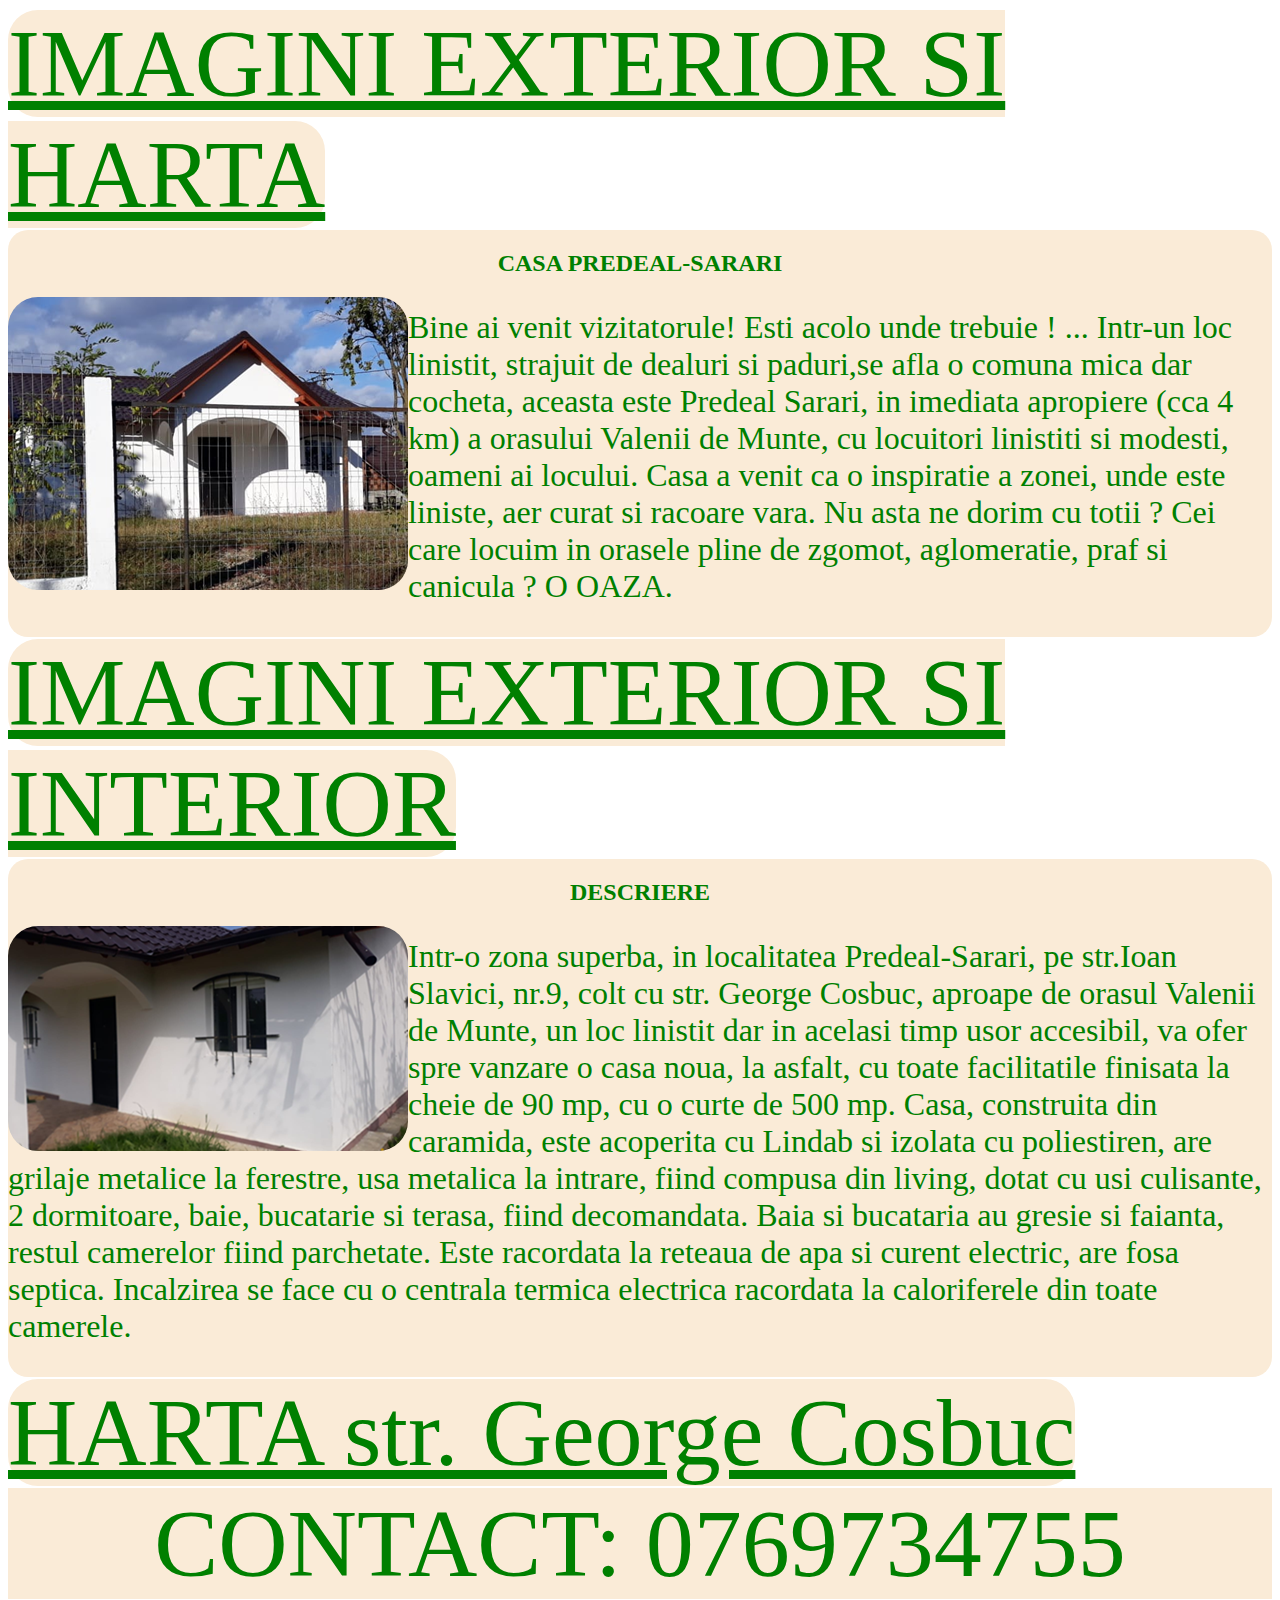
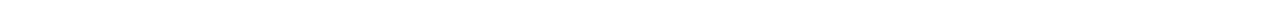
==== index.html @ bf0f73dd "Add files via upload" ====
<!DOCTYPE html>
<html lang="en">

<head>
  <meta charset="UTF-8">
  <title>Casa Predeal</title>
  <link rel="stylesheet" href="styles.css">
  <link rel="icon" href="favicon.ico" type="image/x-icon">

<style>
    
div {
    display: block;
    width: 100%;
  }

  p {
    font-size: 2em;
    color: green;
  }

  .fatada {
    float: left;
    background-color: antiquewhite;
    border-radius: 20px;
  }

  .fatada2 {
    float: right;
    background-color: antiquewhite;
    border-radius: 20px;
  }

  img {
    float: left;
    border-radius: 30px;
  }

  footer {
    color: green;
    clear: both;
    font-size: 6rem;
    text-align: center;
    background-color: antiquewhite;
  }

  a {
    color: green;
    font-size: 6rem;
    text-align: center;
    background-color: antiquewhite;
    border-radius: 30px;
  }
  
  h2 {
    color: green;
    text-align: center;
  }
  

</style> 
</head>

<body>
  
<a
  href="https://www.google.com/maps/@45.190039,26.1046303,3a,75y,10.36h,82.58t/data=!3m7!1e1!3m5!1sZuBscJV7EENA7N_h0qAz5w!2e0!6shttps:%2F%2Fstreetviewpixels-pa.googleapis.com%2Fv1%2Fthumbnail%3Fcb_client%3Dmaps_sv.tactile%26w%3D900%26h%3D600%26pitch%3D7.4237563150589665%26panoid%3DZuBscJV7EENA7N_h0qAz5w%26yaw%3D10.356996117894141!7i16384!8i8192?entry=ttu&g_ep=EgoyMDI1MDMxMC4wIKXMDSoASAFQAw%3D%3D">
  IMAGINI EXTERIOR SI HARTA
</a><br />
  <div class="fatada">
    <h2>CASA PREDEAL-SARARI</h2>

    <img src="./assets/images/fatada.png" alt="fatada stanga" />
    <p class="first-paragraph">Bine ai venit vizitatorule!

        Esti acolo unde trebuie ! ... Intr-un loc linistit, strajuit de dealuri si paduri,se afla o comuna mica dar cocheta, aceasta este Predeal Sarari, in imediata apropiere (cca 4 km) a orasului Valenii de Munte, cu locuitori linistiti si modesti, oameni ai locului.
        Casa a venit ca o inspiratie a zonei, unde este liniste, aer curat si racoare vara. Nu asta ne dorim cu totii ? Cei care locuim in orasele pline de zgomot, aglomeratie, praf si canicula ? O OAZA.
        </p>
  </div>
  
<a
  href="https://www.youtube.com/watch?v=Gh1bXidxI9k&ab_channel=nicuiliescu">
  IMAGINI EXTERIOR SI INTERIOR</a>

  <div class="fatada2">
    <h2>DESCRIERE</h2>
    <img src="./assets/images/fatada2.png" alt="fatada dreapta" />
    <p class="second-paragraph"> Intr-o zona superba, in localitatea Predeal-Sarari, pe str.Ioan Slavici, nr.9, colt cu str. George Cosbuc, aproape de orasul Valenii de Munte, un loc linistit dar in acelasi timp usor accesibil, va ofer spre vanzare o casa noua, la asfalt, cu toate facilitatile finisata la cheie de 90 mp, cu o curte de 500 mp. 
      Casa, construita din caramida, este acoperita cu Lindab si izolata cu poliestiren, are grilaje metalice la ferestre, usa metalica la intrare, fiind compusa din living, dotat cu usi culisante, 2 dormitoare, baie, bucatarie si terasa, fiind decomandata.
      Baia si bucataria au gresie si faianta, restul camerelor fiind parchetate. Este racordata la reteaua de apa si curent electric, are fosa septica. Incalzirea se face cu o centrala termica electrica racordata la caloriferele din toate camerele.

    </p>
    </div>
    <div>
      
<a
  href="harta.html">HARTA str. George Cosbuc</a>

    </div>

  <footer>CONTACT: 0769734755</footer>
</body>
</html>
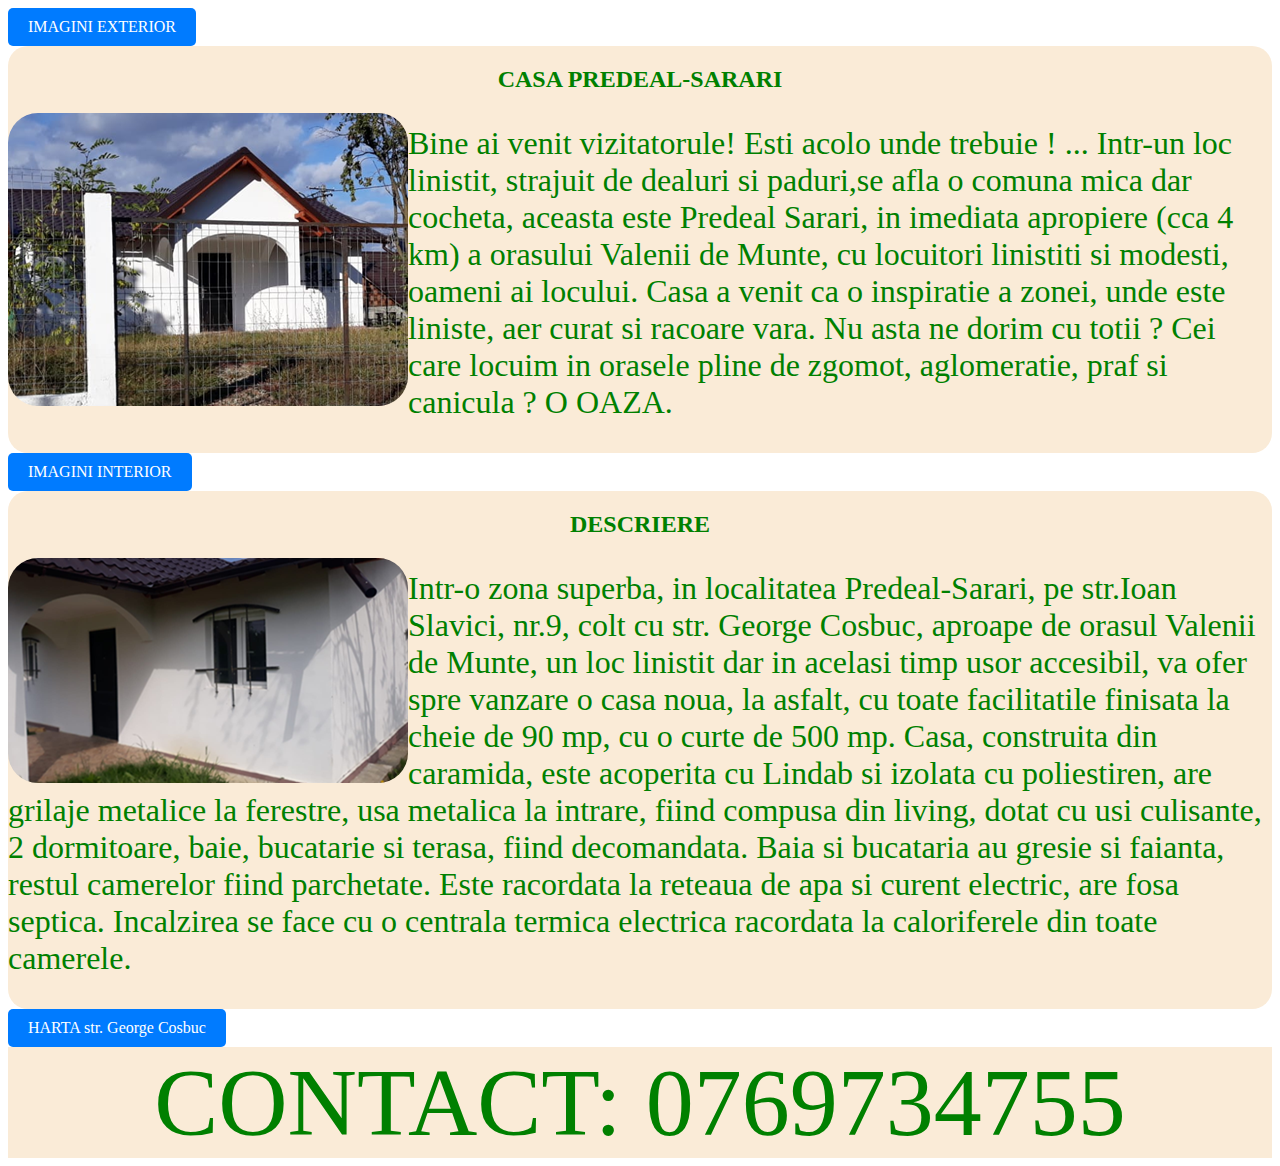
==== commit 76430df1: "Add files via upload" ====
--- a/index.html
+++ b/index.html
@@ -4,69 +4,81 @@
 <head>
   <meta charset="UTF-8">
   <title>Casa Predeal</title>
-  <link rel="stylesheet" href="styles.css">
-  <link rel="icon" href="favicon.ico" type="image/x-icon">
+  <style>
+    div {
+      display: block;
+      width: 100%;
+    }
 
-<style>
+    p {
+      font-size: 2em;
+      color: green;
+    }
+
+    .fatada {
+      float: left;
+      background-color: antiquewhite;
+      border-radius: 20px;
+    }
+
+    .fatada2 {
+      float: right;
+      background-color: antiquewhite;
+      border-radius: 20px;
+    }
+
+    img {
+      float: left;
+      border-radius: 30px;
+    }
+
+    footer {
+      color: green;
+      clear: both;
+      font-size: 6rem;
+      text-align: center;
+      background-color: antiquewhite;
+    }
+
+    a {
+      color: green;
+      font-size: 6rem;
+      text-align: center;
+      background-color: antiquewhite;
+      border-radius: 30px;
+    }
     
-div {
-    display: block;
-    width: 100%;
-  }
+    h2 {
+      color: green;
+      text-align: center;
+    }
 
-  p {
-    font-size: 2em;
-    color: green;
-  }
+    .button-link {
+      display: inline-block; /* Permite să adaugi padding și alte stiluri */
+      padding: 10px 20px; /* Spațiu interior */
+      background-color: #007bff; /* Culoare de fundal */
+      color: white; /* Culoare text */
+      text-align: center; /* Centrează textul */
+      text-decoration: none; /* Elimină sublinierea specifică linkurilor */
+      border-radius: 5px; /* Colțuri rotunjite */
+      font-size: 16px; /* Dimensiune font */
+      transition: background-color 0.3s ease; /* Tranziție la schimbarea culorii */
+    }
 
-  .fatada {
-    float: left;
-    background-color: antiquewhite;
-    border-radius: 20px;
-  }
+.button-link:hover {
+  background-color: #0056b3; /* Culoare de fundal la hover */
+}
+    
 
-  .fatada2 {
-    float: right;
-    background-color: antiquewhite;
-    border-radius: 20px;
-  }
-
-  img {
-    float: left;
-    border-radius: 30px;
-  }
-
-  footer {
-    color: green;
-    clear: both;
-    font-size: 6rem;
-    text-align: center;
-    background-color: antiquewhite;
-  }
-
-  a {
-    color: green;
-    font-size: 6rem;
-    text-align: center;
-    background-color: antiquewhite;
-    border-radius: 30px;
-  }
-  
-  h2 {
-    color: green;
-    text-align: center;
-  }
-  
-
-</style> 
+    
+  </style>
 </head>
 
 <body>
   
 <a
-  href="https://www.google.com/maps/@45.190039,26.1046303,3a,75y,10.36h,82.58t/data=!3m7!1e1!3m5!1sZuBscJV7EENA7N_h0qAz5w!2e0!6shttps:%2F%2Fstreetviewpixels-pa.googleapis.com%2Fv1%2Fthumbnail%3Fcb_client%3Dmaps_sv.tactile%26w%3D900%26h%3D600%26pitch%3D7.4237563150589665%26panoid%3DZuBscJV7EENA7N_h0qAz5w%26yaw%3D10.356996117894141!7i16384!8i8192?entry=ttu&g_ep=EgoyMDI1MDMxMC4wIKXMDSoASAFQAw%3D%3D">
-  IMAGINI EXTERIOR SI HARTA
-</a><br />
+  href="https://www.google.com/maps/@45.190039,26.1046303,3a,75y,10.36h,82.58t/data=!3m7!1e1!3m5!1sZuBscJV7EENA7N_h0qAz5w!2e0!6shttps:%2F%2Fstreetviewpixels-pa.googleapis.com%2Fv1%2Fthumbnail%3Fcb_client%3Dmaps_sv.tactile%26w%3D900%26h%3D600%26pitch%3D7.4237563150589665%26panoid%3DZuBscJV7EENA7N_h0qAz5w%26yaw%3D10.356996117894141!7i16384!8i8192?entry=ttu&g_ep=EgoyMDI1MDMxMC4wIKXMDSoASAFQAw%3D%3D" class="button-link">IMAGINI EXTERIOR</a>
+</br>
   <div class="fatada">
     <h2>CASA PREDEAL-SARARI</h2>
 
@@ -79,8 +91,8 @@
   </div>
   
 <a
-  href="https://www.youtube.com/watch?v=Gh1bXidxI9k&ab_channel=nicuiliescu">
-  IMAGINI EXTERIOR SI INTERIOR</a>
+  href="https://www.youtube.com/watch?v=Gh1bXidxI9k&ab_channel=nicuiliescu"class="button-link">IMAGINI INTERIOR</a>
+  </a>
 
   <div class="fatada2">
     <h2>DESCRIERE</h2>
@@ -94,7 +106,7 @@
     <div>
       
 <a
-  href="harta.html">HARTA str. George Cosbuc</a>
+  href="harta.html"class="button-link">HARTA str. George Cosbuc</a>
 
     </div>
 
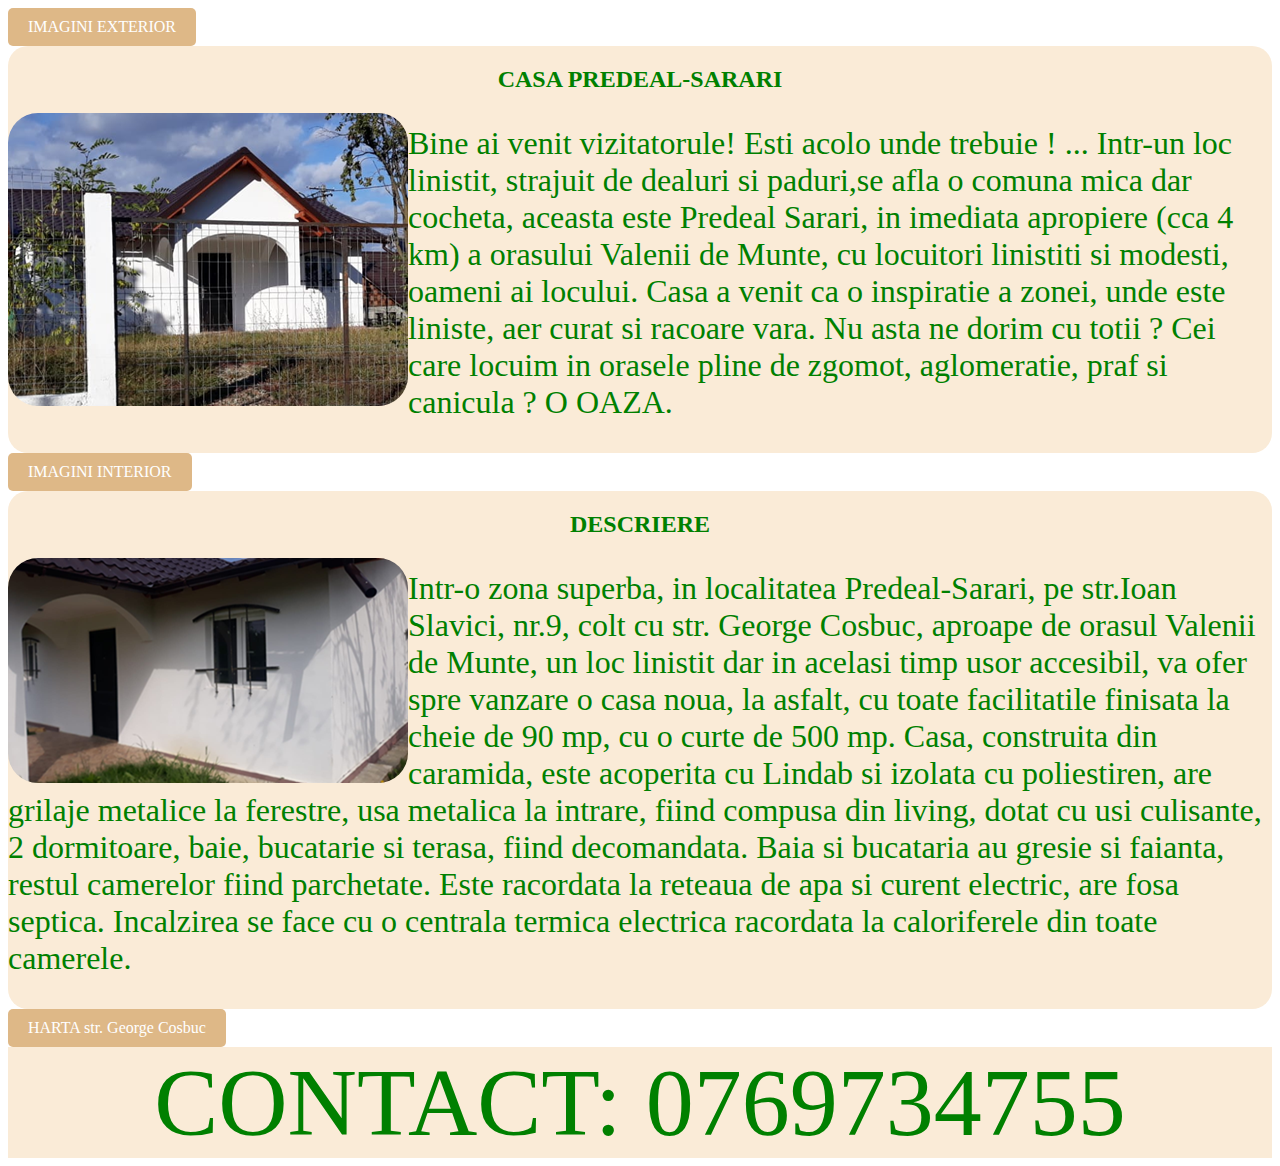
==== commit 551ad719: "Add files via upload" ====
--- a/index.html
+++ b/index.html
@@ -56,7 +56,7 @@
     .button-link {
       display: inline-block; /* Permite să adaugi padding și alte stiluri */
       padding: 10px 20px; /* Spațiu interior */
-      background-color: #007bff; /* Culoare de fundal */
+      background-color: burlywood; /* Culoare de fundal */
       color: white; /* Culoare text */
       text-align: center; /* Centrează textul */
       text-decoration: none; /* Elimină sublinierea specifică linkurilor */
@@ -66,7 +66,7 @@
     }
 
 .button-link:hover {
-  background-color: #0056b3; /* Culoare de fundal la hover */
+  background-color: red; /* Culoare de fundal la hover */
 }
     
 
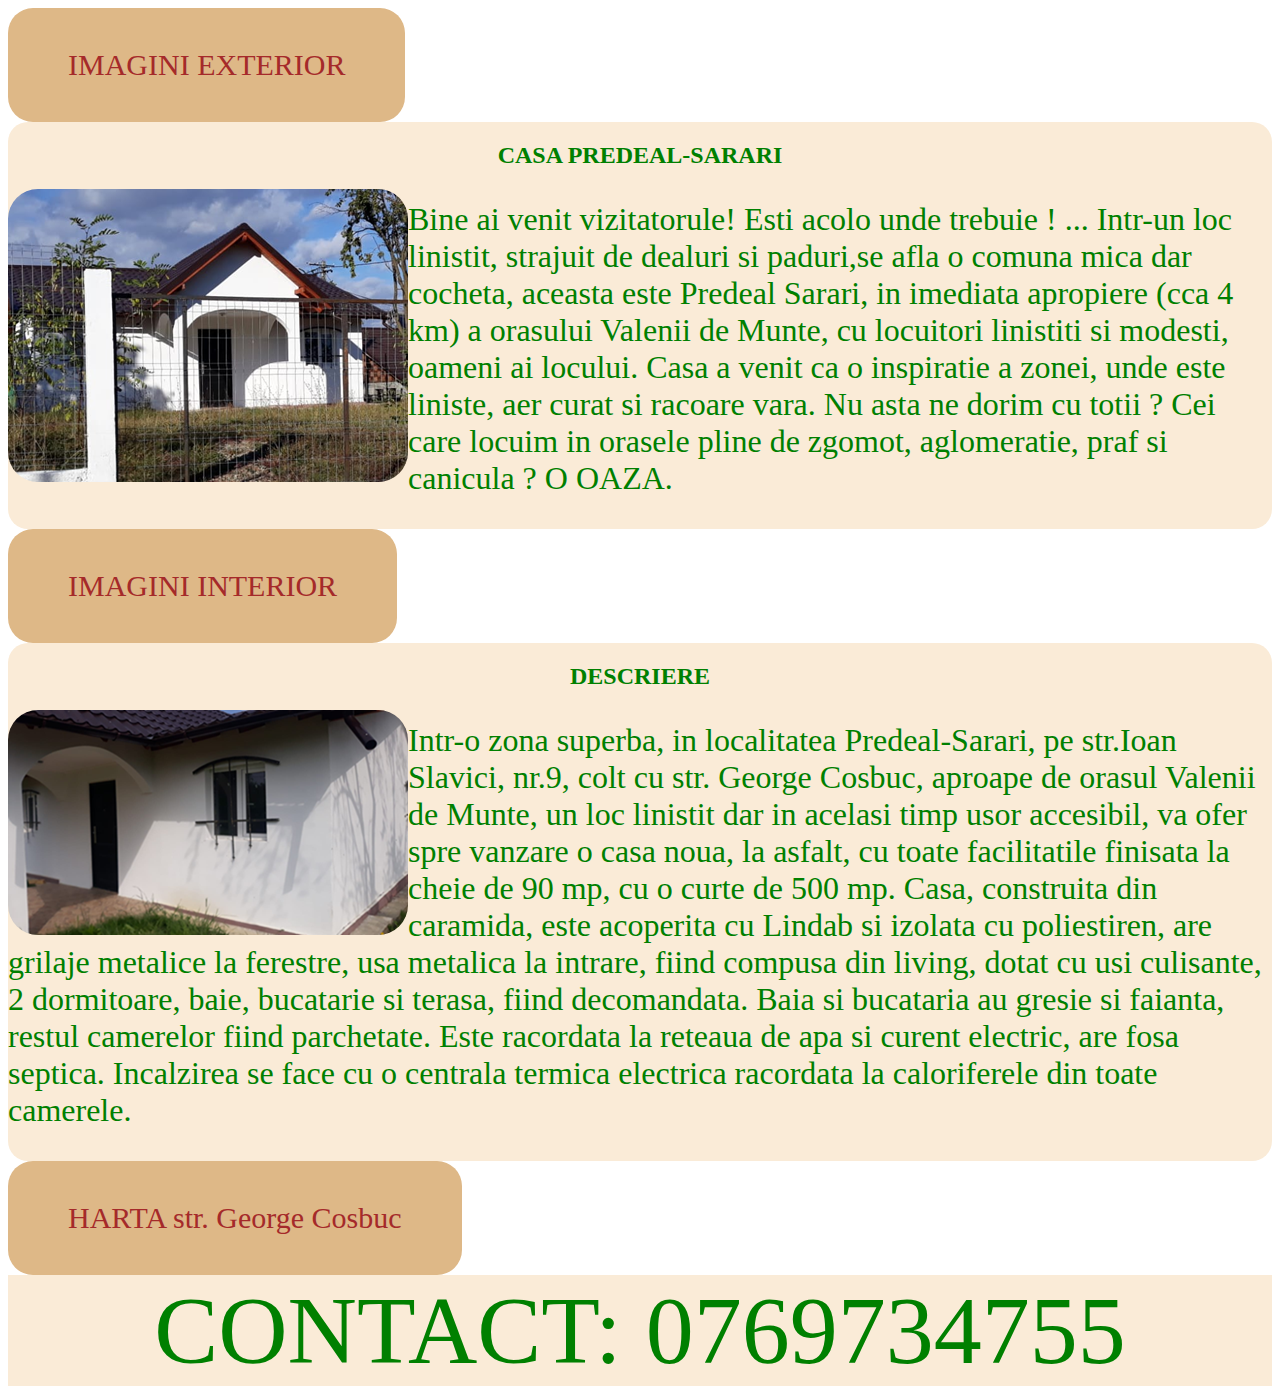
==== commit 29c4210e: "Add files via upload" ====
--- a/index.html
+++ b/index.html
@@ -55,13 +55,13 @@
 
     .button-link {
       display: inline-block; /* Permite să adaugi padding și alte stiluri */
-      padding: 10px 20px; /* Spațiu interior */
+      padding: 40px 60px; /* Spațiu interior */
       background-color: burlywood; /* Culoare de fundal */
-      color: white; /* Culoare text */
+      color: brown; /* Culoare text */
       text-align: center; /* Centrează textul */
       text-decoration: none; /* Elimină sublinierea specifică linkurilor */
-      border-radius: 5px; /* Colțuri rotunjite */
-      font-size: 16px; /* Dimensiune font */
+      border-radius: 25px; /* Colțuri rotunjite */
+      font-size: 30px; /* Dimensiune font */
       transition: background-color 0.3s ease; /* Tranziție la schimbarea culorii */
     }
 
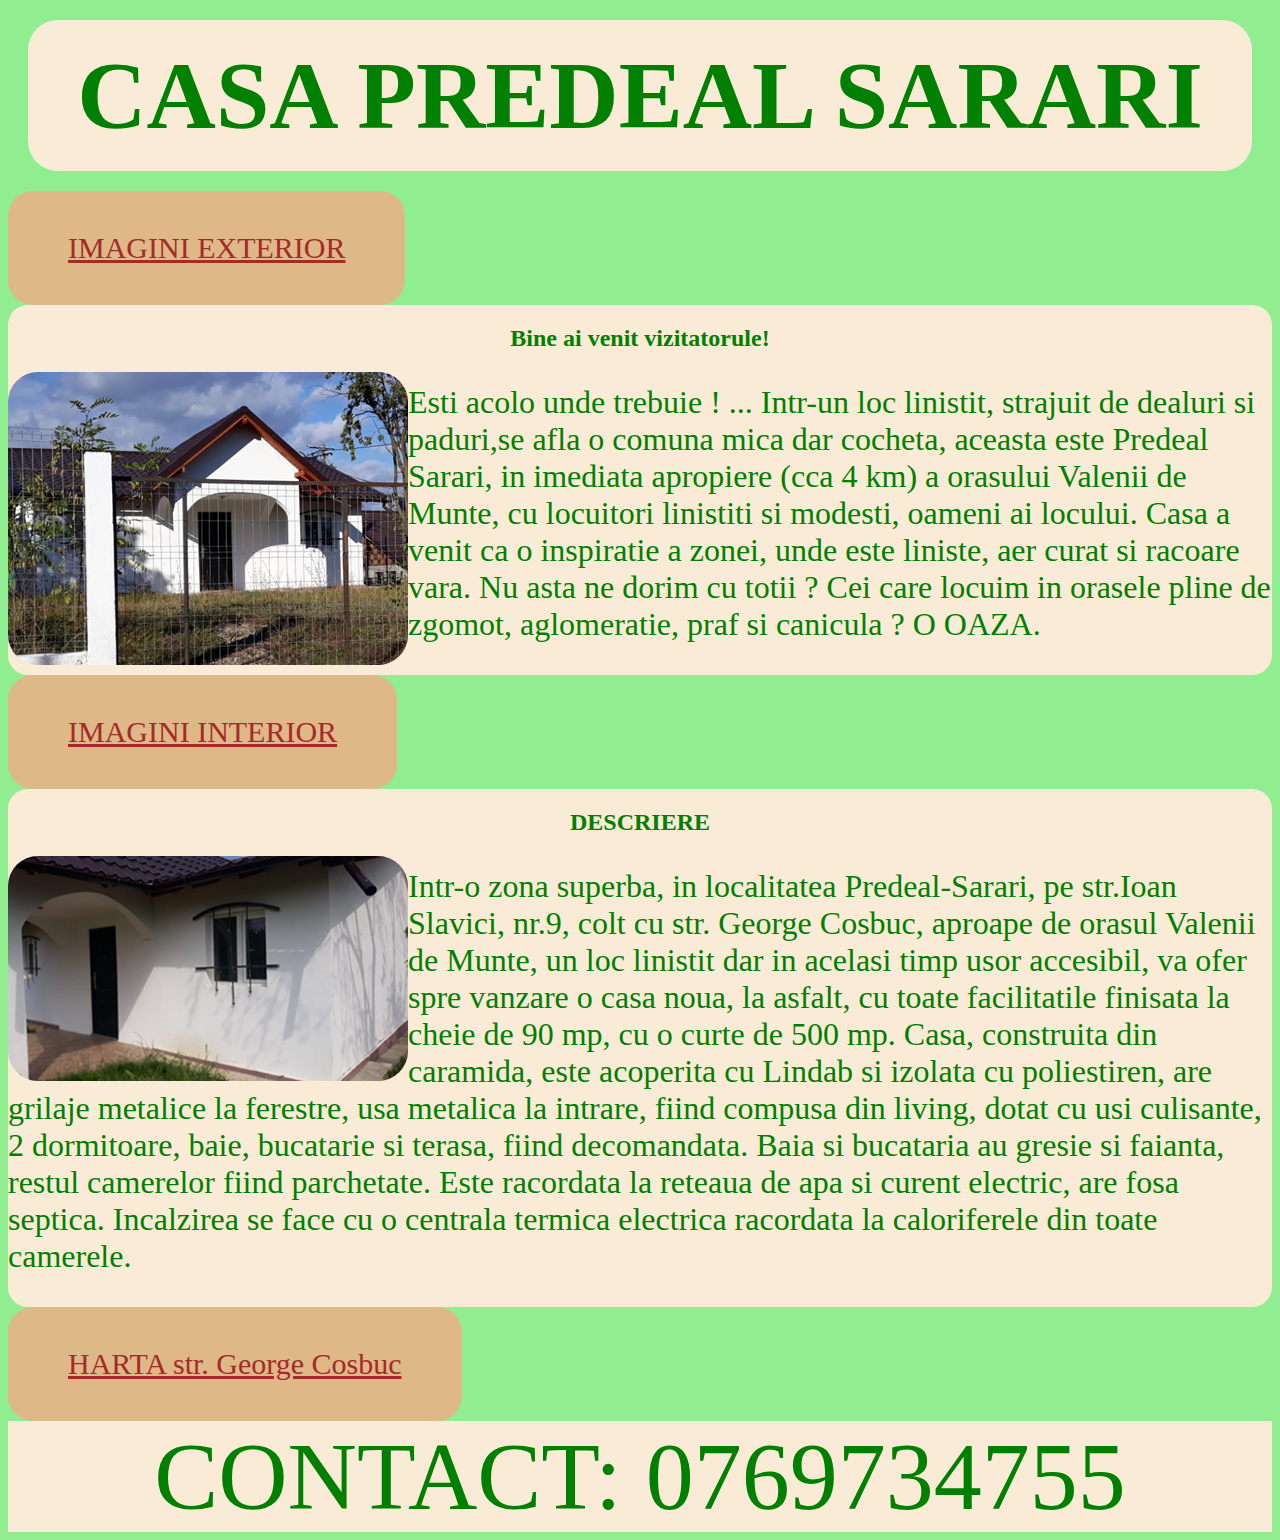
==== commit 3e607ed3: "Add files via upload" ====
--- a/index.html
+++ b/index.html
@@ -8,6 +8,16 @@
     div {
       display: block;
       width: 100%;
+    }
+
+    h1 {
+      color: green;
+      text-align: center;
+      font-size: 6rem;
+      background-color: antiquewhite;
+      border-radius: 30px;
+      padding: 20px;
+      margin: 20px;
     }
 
     p {
@@ -59,14 +69,19 @@
       background-color: burlywood; /* Culoare de fundal */
       color: brown; /* Culoare text */
       text-align: center; /* Centrează textul */
-      text-decoration: none; /* Elimină sublinierea specifică linkurilor */
+      text-decoration: underline; /* Elimină sublinierea specifică linkurilor */
       border-radius: 25px; /* Colțuri rotunjite */
       font-size: 30px; /* Dimensiune font */
-      transition: background-color 0.3s ease; /* Tranziție la schimbarea culorii */
+      transition: background-color 0.3s ease; 
+      justify-content: center;* Tranziție la schimbarea culorii */
     }
 
+    body {
+      background-color: lightgreen;
+
+
 .button-link:hover {
-  background-color: red; /* Culoare de fundal la hover */
+  background-color: green; /* Culoare de fundal la hover */
 }
     
 
@@ -74,16 +89,20 @@
   </style>
 </head>
 
+<title>CASA PREDEAL SARARI</title>
+
 <body>
+  <h1>CASA PREDEAL SARARI</h1>
+
   
 <a
   href="https://www.google.com/maps/@45.190039,26.1046303,3a,75y,10.36h,82.58t/data=!3m7!1e1!3m5!1sZuBscJV7EENA7N_h0qAz5w!2e0!6shttps:%2F%2Fstreetviewpixels-pa.googleapis.com%2Fv1%2Fthumbnail%3Fcb_client%3Dmaps_sv.tactile%26w%3D900%26h%3D600%26pitch%3D7.4237563150589665%26panoid%3DZuBscJV7EENA7N_h0qAz5w%26yaw%3D10.356996117894141!7i16384!8i8192?entry=ttu&g_ep=EgoyMDI1MDMxMC4wIKXMDSoASAFQAw%3D%3D" class="button-link">IMAGINI EXTERIOR</a>
 </br>
   <div class="fatada">
-    <h2>CASA PREDEAL-SARARI</h2>
+    <h2>Bine ai venit vizitatorule!</h2>
 
     <img src="./assets/images/fatada.png" alt="fatada stanga" />
-    <p class="first-paragraph">Bine ai venit vizitatorule!
+    <p class="first-paragraph">
 
         Esti acolo unde trebuie ! ... Intr-un loc linistit, strajuit de dealuri si paduri,se afla o comuna mica dar cocheta, aceasta este Predeal Sarari, in imediata apropiere (cca 4 km) a orasului Valenii de Munte, cu locuitori linistiti si modesti, oameni ai locului.
         Casa a venit ca o inspiratie a zonei, unde este liniste, aer curat si racoare vara. Nu asta ne dorim cu totii ? Cei care locuim in orasele pline de zgomot, aglomeratie, praf si canicula ? O OAZA.
@@ -92,7 +111,6 @@
   
 <a
   href="https://www.youtube.com/watch?v=Gh1bXidxI9k&ab_channel=nicuiliescu"class="button-link">IMAGINI INTERIOR</a>
-  </a>
 
   <div class="fatada2">
     <h2>DESCRIERE</h2>
